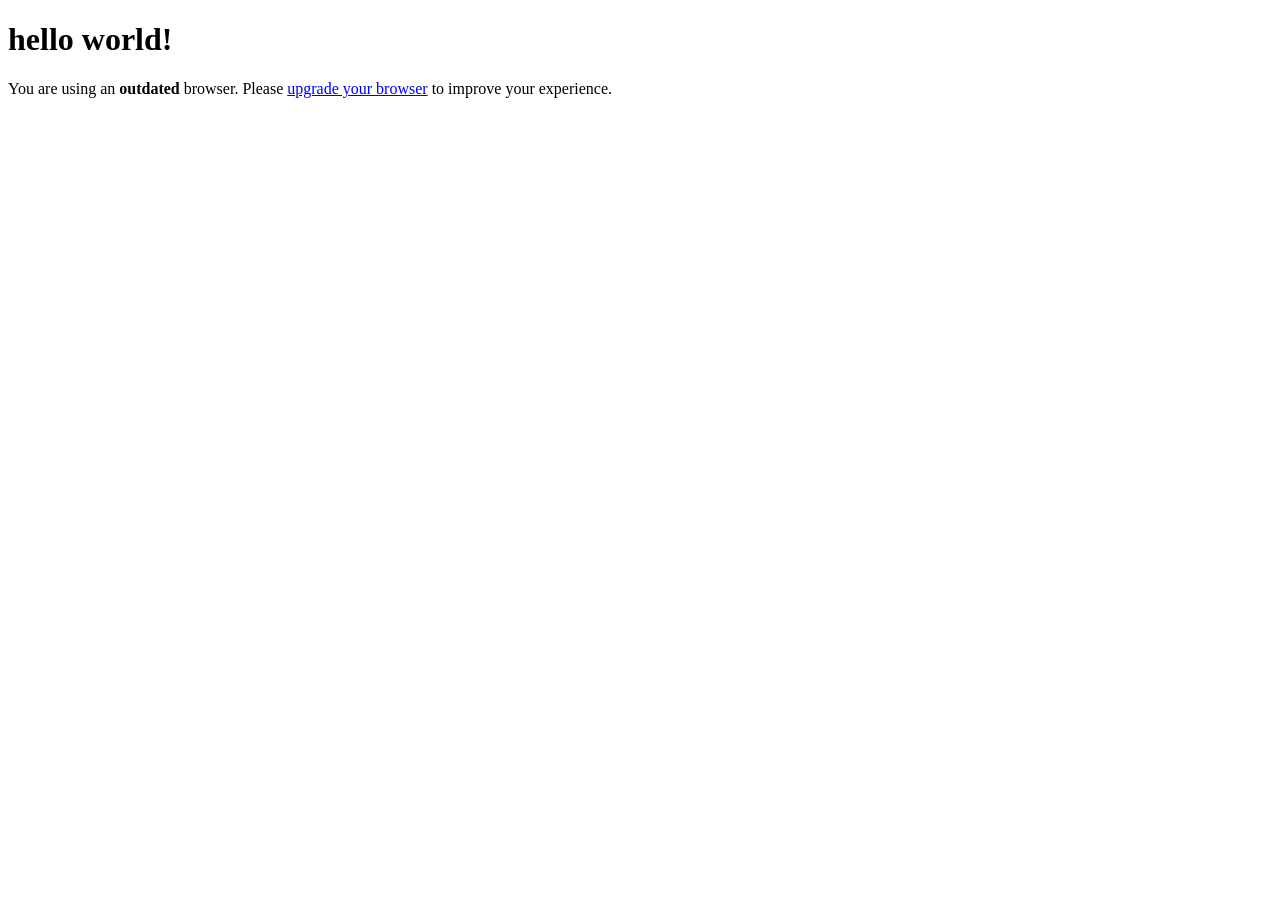
==== index.html @ 9fa4dd6b "Create index.html" ====
<!DOCTYPE html>
<!--[if lt IE 7]>      <html class="no-js lt-ie9 lt-ie8 lt-ie7"> <![endif]-->
<!--[if IE 7]>         <html class="no-js lt-ie9 lt-ie8"> <![endif]-->
<!--[if IE 8]>         <html class="no-js lt-ie9"> <![endif]-->
<!--[if gt IE 8]>      <html class="no-js"> <!--<![endif]-->
<html>
    <head>
        <meta charset="utf-8">
        <meta http-equiv="X-UA-Compatible" content="IE=edge">
        <title></title>
        <meta name="description" content="">
        <meta name="viewport" content="width=device-width, initial-scale=1">
        <link rel="stylesheet" href="">
    </head>
    <body>
        <h1>hello world!</h1>
            <p class="browsehappy">You are using an <strong>outdated</strong> browser. Please <a href="#">upgrade your browser</a> to improve your experience.</p>
    <![endif]-->
        
        <script src="" async defer></script>
    </body>
</html>
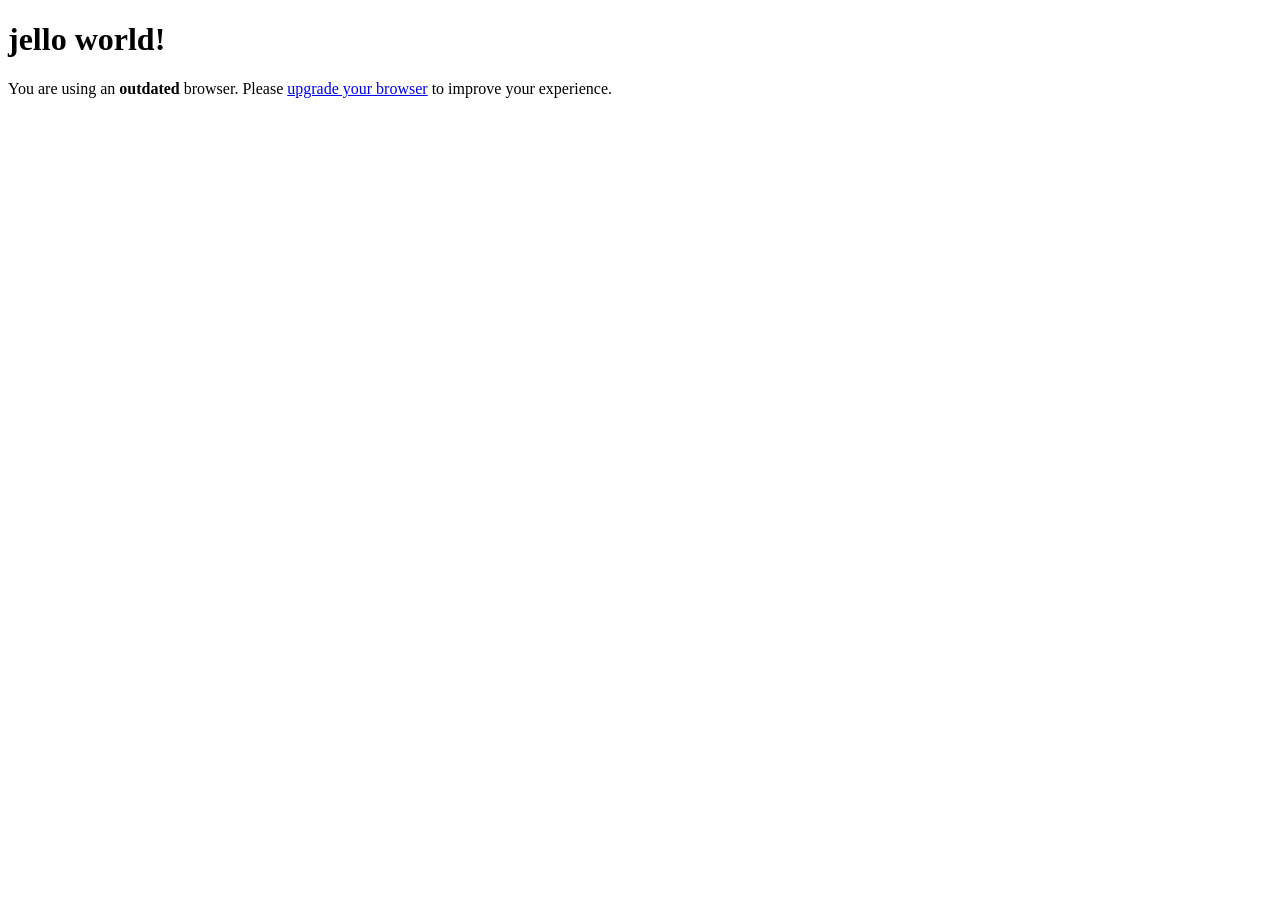
==== commit d81f29e3: "Update index.html" ====
--- a/index.html
+++ b/index.html
@@ -13,7 +13,7 @@
         <link rel="stylesheet" href="">
     </head>
     <body>
-        <h1>hello world!</h1>
+        <h1>jello world!</h1>
             <p class="browsehappy">You are using an <strong>outdated</strong> browser. Please <a href="#">upgrade your browser</a> to improve your experience.</p>
     <![endif]-->
         
